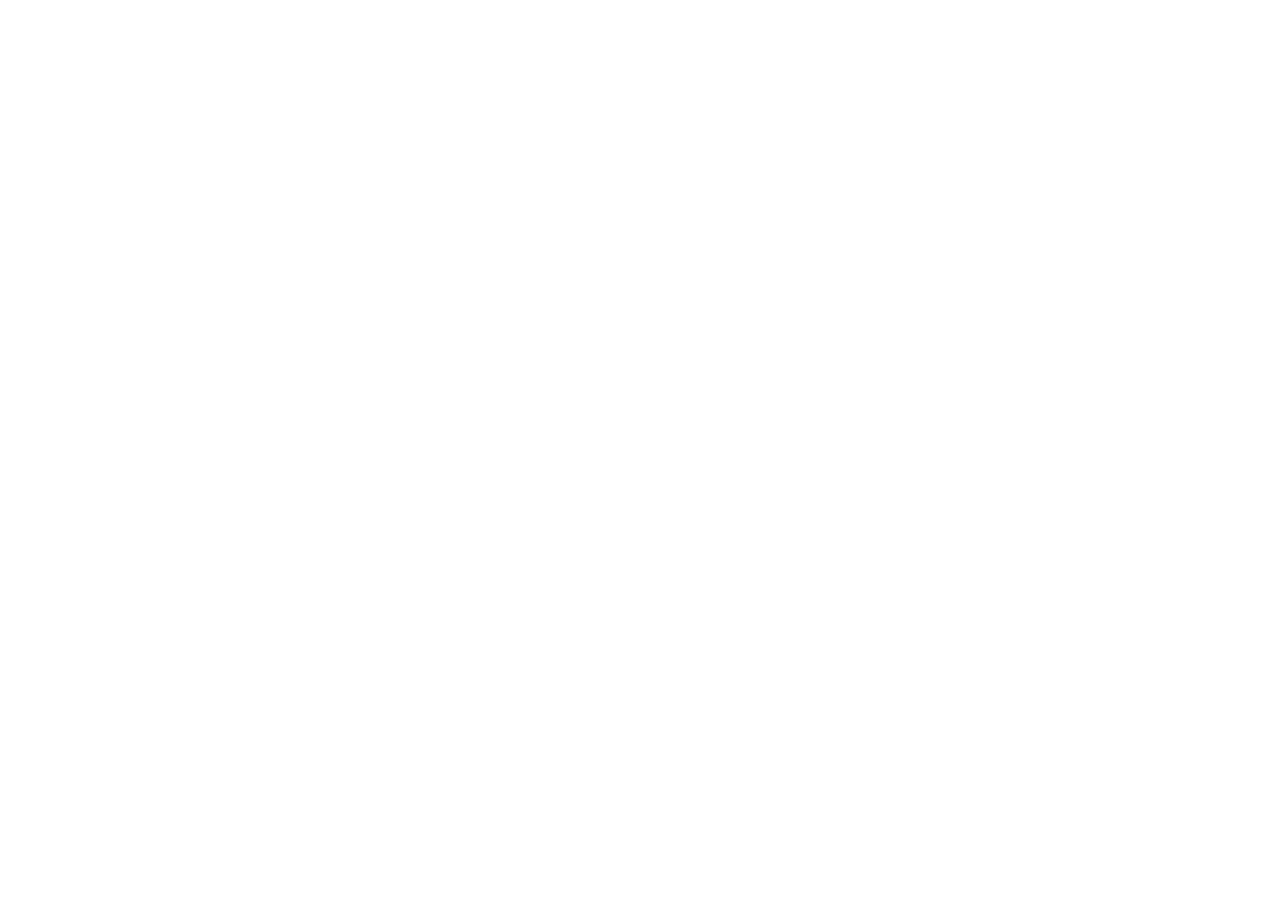
==== Palindroma/index.html @ 3215813b "added javascript code - [palindrom]" ====
<!DOCTYPE html>
<html lang="en">

<head>
    <meta charset="UTF-8">
    <meta http-equiv="X-UA-Compatible" content="IE=edge">
    <meta name="viewport" content="width=device-width, initial-scale=1.0">
    <title>Palindroma</title>
    <script src="./assets/js/main.js" defer></script>
</head>

<body>

</body>

</html>
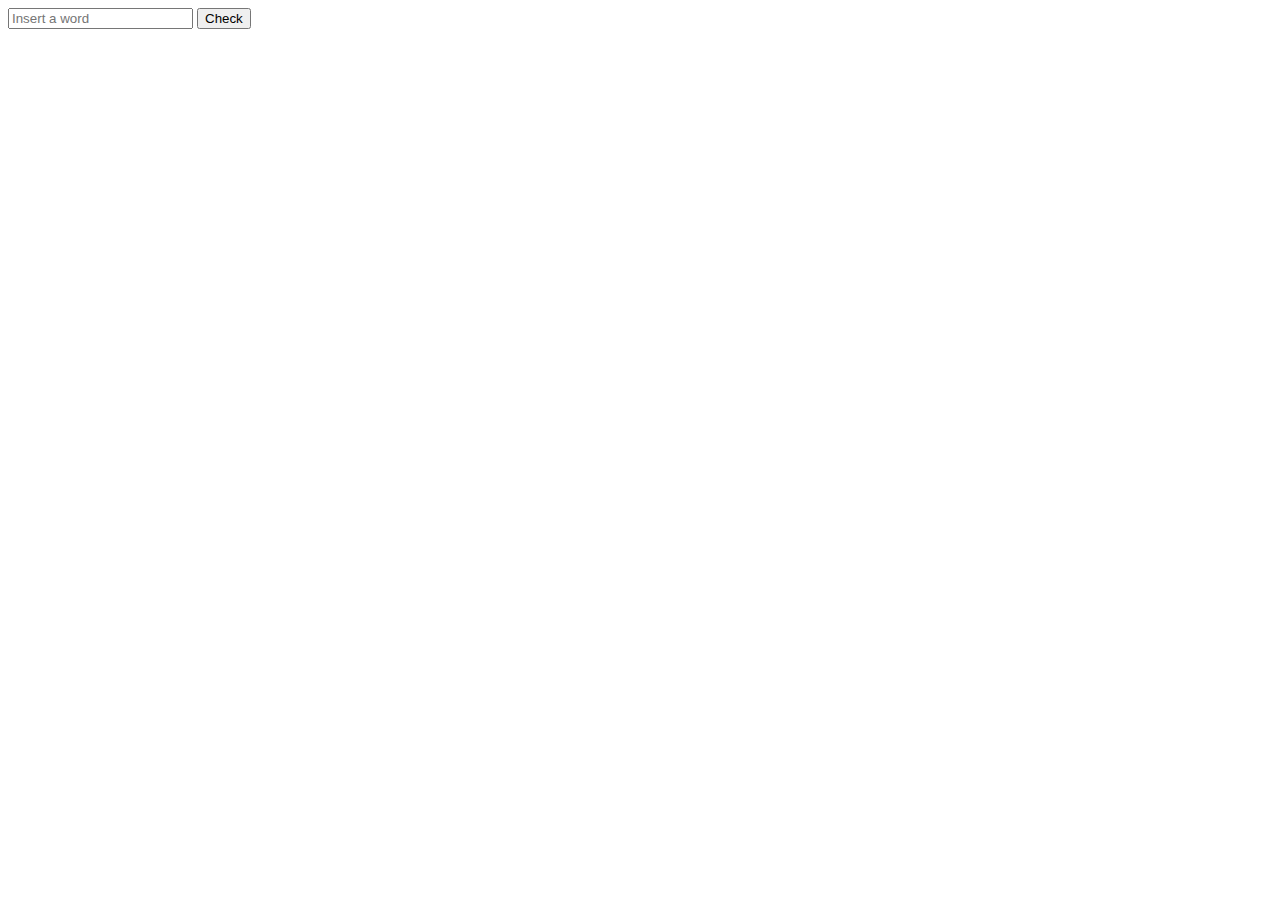
==== commit 4a02c50a: "added a graphic layout to the site" ====
--- a/Palindroma/index.html
+++ b/Palindroma/index.html
@@ -7,10 +7,26 @@
     <meta name="viewport" content="width=device-width, initial-scale=1.0">
     <title>Palindroma</title>
     <script src="./assets/js/main.js" defer></script>
+    <link href="https://cdn.jsdelivr.net/npm/bootstrap@5.2.1/dist/css/bootstrap.min.css" rel="stylesheet"
+        integrity="sha384-iYQeCzEYFbKjA/T2uDLTpkwGzCiq6soy8tYaI1GyVh/UjpbCx/TYkiZhlZB6+fzT" crossorigin="anonymous">
 </head>
 
 <body>
 
+    <div class="container my-5">
+        <div class="d-flex flex-column align-items-center">
+            <input type="text" placeholder="Insert a word" class="w-25 rounded-3 py-2">
+            <button type="button" class="btn btn-primary w-25 rounded-3 py-2 my-4">Check</button>
+            <h1 class="text-center"></h1>
+        </div>
+    </div>
+
+    
+
+    <!-- Bootstrap JS -->
+    <script src="https://cdn.jsdelivr.net/npm/bootstrap@5.2.1/dist/js/bootstrap.bundle.min.js"
+        integrity="sha384-u1OknCvxWvY5kfmNBILK2hRnQC3Pr17a+RTT6rIHI7NnikvbZlHgTPOOmMi466C8"
+        crossorigin="anonymous"></script>
 </body>
 
 </html>